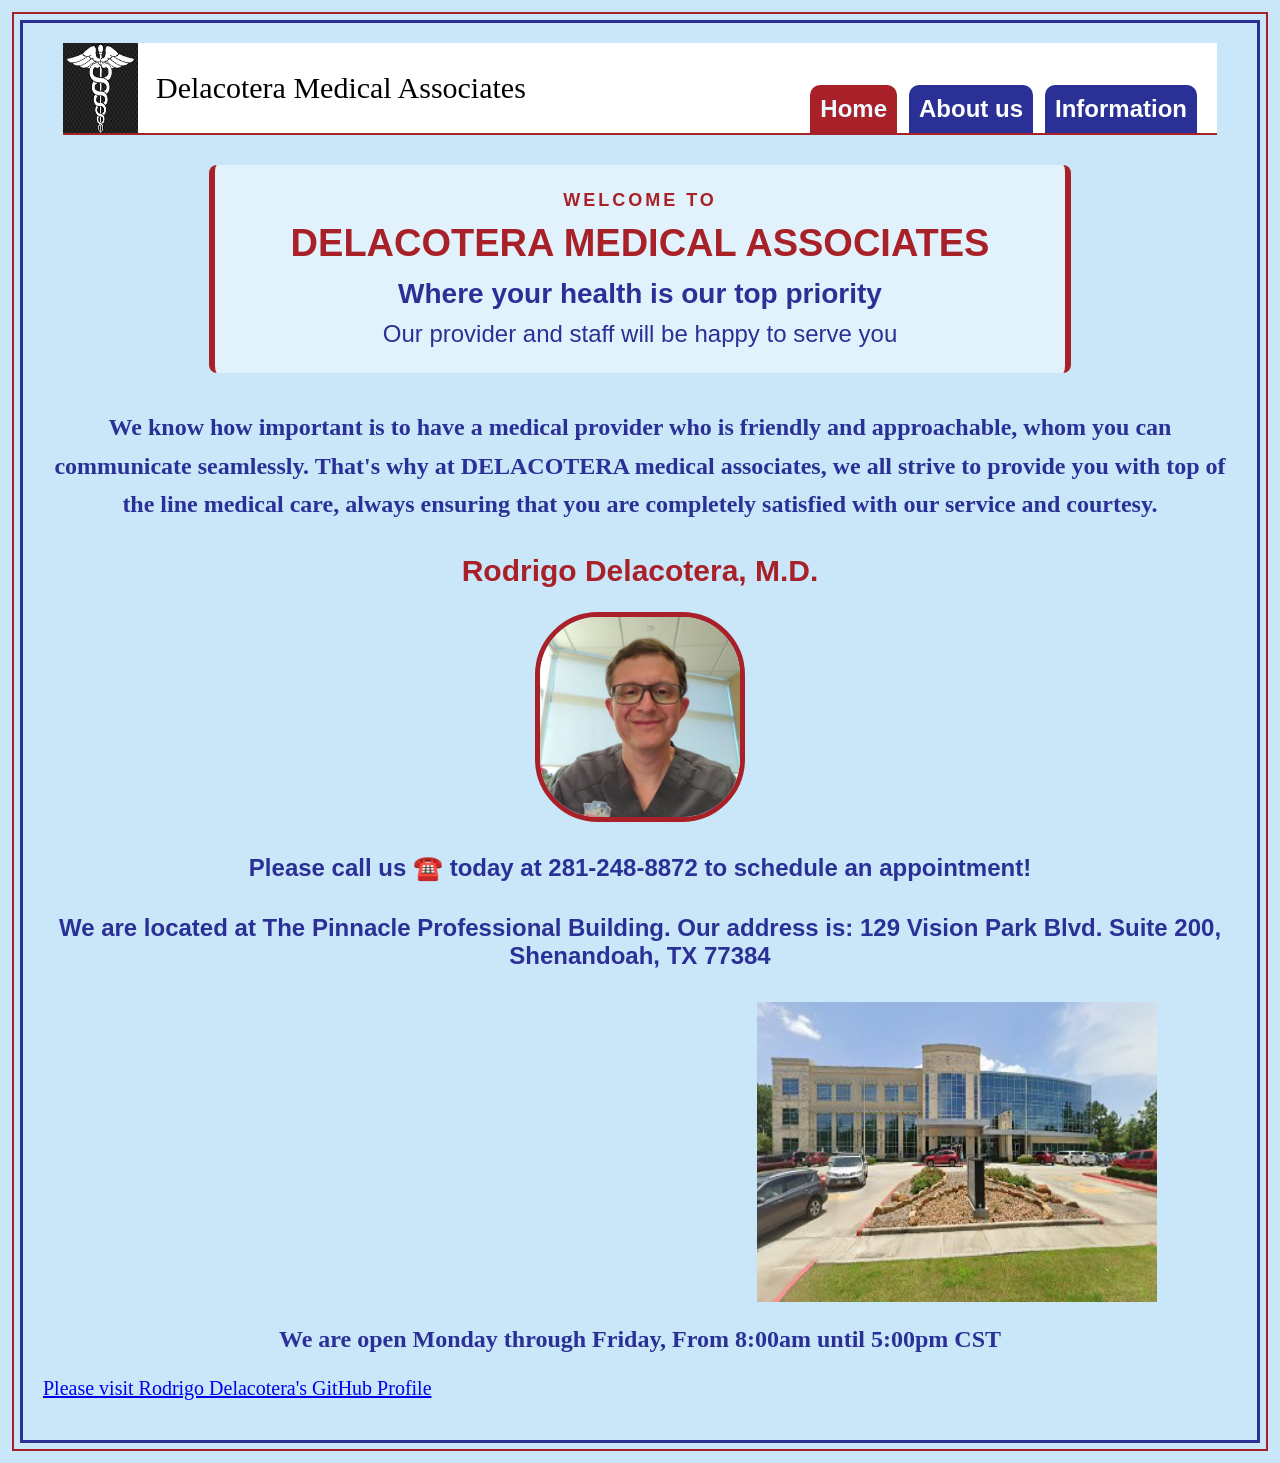
==== index.html @ 38c6e431 "Initial Files Upload Initial HTML and pictures upload. Including: index.html, about.html and informa" ====
<!doctype html>
<html lang="en-US">
  <head>
    <title>Delacotera Medical Associates - Homepage</title>
    <link rel="stylesheet" href="style.css">
  </head>

  <body>
    <header class="site-header">
        <div class="brand">
          <img src="medicalsymbol.png" class="medicalsymbol" alt="Medical Symbol" width="100" height="130">  
        
            <div class="brand-name">
            Delacotera Medical Associates
            </div>
        </div>
    
        <nav class="main-nav">
            <a href="index.html" class="active">Home</a>
            <a href="about.html">About us</a>
            <a href="information.html">Information</a>
        </nav>
    </header>

    <section class="welcome-section">
        <p class="welcome-small">WELCOME TO</p>
        
        <h1>DELACOTERA MEDICAL ASSOCIATES</h1>

        <p class="tagline">Where your health is our top priority</p>

        <p class="welcome-message">Our provider and staff will be happy to serve you</p>
    </section>    

    <h3 class="introduction">
        We know how important is to have a medical provider who is friendly and approachable, whom you can communicate seamlessly.
        That's why at DELACOTERA medical associates, we all strive to provide you with top of the line medical care, always ensuring
        that you are completely satisfied with our service and courtesy.
    </h3>

    <h2> Rodrigo Delacotera, M.D.</h2>

    <img src="profile.jpg" class="picture" alt="picture of Rodrigo" width="200" height="200">

    <h4> Please call us ☎️ today at 281-248-8872 to schedule an appointment!</h4>

    <h4> We are located at The Pinnacle Professional Building. Our address is: 129 Vision Park Blvd. Suite 200, Shenandoah, TX 77384</h4>

    <iframe src="https://www.google.com/maps/embed?pb=!1m18!1m12!1m3!1d3448.6692056141956!2d-95.46503892372367!3d30.189442011685067!2m3!1f0!2f0!3f0!3m2!1i1024!2i768!4f13.1!3m3!1m2!1s0x86473726a96e5957%3A0xc643f9f6bda6c9d8!2spinnacle%20professional%20building%2C%20129%20Vision%20Park%20Blvd%2C%20Shenandoah%2C%20TX%2077384!5e0!3m2!1sen!2sus!4v1783796966883!5m2!1sen!2sus" width="400" height="300" style="border:0;" allowfullscreen="" loading="lazy" referrerpolicy="strict-origin-when-cross-origin"></iframe>

    <img src="building.jpg" class="building" alt="Pinnacle Professional Building" width="400" height="300">

    <div class="clear"></div>
    

    <h3> We are open Monday through Friday, From 8:00am until 5:00pm CST</h3>

    <p class="github-section">
    <a href="https://github.com/RDELACOTERA"> Please visit Rodrigo Delacotera's GitHub Profile
    </a>
    </p>
  </body>
---- style.css ----
body {
    background-color: #c9e7f9;
    padding:20px;
    margin:20px;
    border:#2a3095 3px solid;
    outline:#a82128 2px solid;
    outline-offset: 6px;
    box-sizing: border-box;
}
.welcome-section {
   text-align: center; 
   margin: 30px auto 35px;
   padding:25px;
   max-width:800px;
   background-color:rgba(255,255,255,0.45);
   border-left: 6px solid #a82128;
   border-right: 6px solid #a82128;
   border-radius: 8px;
}
.welcome-small {
    margin:0;
    color:#a82128;
    font-family:Arial, sans-serif;
    font-size: 18px;
    font-weight: bold;
    letter-spacing: 3px;
    text-transform: uppercase;
    text-align: center;
}

h1 {
    color: #a82128;
    font-family: 'Arial', sans-serif;
    text-align: center;
    margin: 8px 0;
    font-size: 38px;
    line-height: 1.3;
}
.tagline {
    margin: 10px 0;
    color: #2a3095;
    font-family: Arial, Helvetica, sans-serif;
    font-size: 28px;
    font-weight:bold;
}
.welcome-message {
    margin:8px 0 0;
    color: #2a3095;
    font-family: Arial, Helvetica, sans-serif;
    font-size: 24px;
}
h2 {
    color: #a82128;
    font-family: 'Arial', sans-serif;
    text-align: center;
    font-size: 30px;
}
h3 {
    text-align: center;
    font-size: 24px;
    color: #2a3095;
}
.introduction {
    max-width: 1300px;
    margin:30px auto;
    line-height: 1.6;
    text-align: center;
}
h4 {
    color: #2a3095;
    font-family: 'Arial', sans-serif;
    text-align: center;
    font-size:24px;
}
ul {
    width: 600px;
    margin: 0 auto;
    text-align: left;
    color: #2a3095;
    font-size: 20px;
}
.picture {
    border-radius: 30%;
    margin-bottom: 20px;
    margin-left: auto;
    margin-right: auto;
    border: 5px solid #a82128;
    display: block;
}
.building {
    float:right;
    margin-right: 80px;
}
.github-section {
    font-size: 20px;
}
iframe {
    float: left;
    margin-left: 80px;
}
.clear {
    clear:both
}
nav {
    float: right;
    margin-top: 20px;
    margin-right: 20px;
    margin-bottom: -2px;
}
nav a {
    text-align: right;
    margin-top: 20px;
}
nav a{
    display:inline-block;
    background-color:#2a3095;
    color:white;
    text-decoration: none;
    font-family: Arial, Helvetica, sans-serif;
    font-size: 24px;
    font-weight: bold;
    margin-left: 8px;
    padding: 10px 10px;
    border-radius: 10px 10px 0 0;
}
nav a:hover {
    background-color: aliceblue;
    color:#2a3095;
    text-decoration: underline;
}
nav a.active {
    background-color: #a82128;
    color: aliceblue;
}
.site-header {
    display:flex;
    justify-content: space-between;
    align-items: center;
    background-color: white;
    padding: 15px 15px 0 15 px;
    border-bottom: 2px solid #a82128;
    margin: 0 20px;
}
.brand {
    display: flex;
    align-items: center;
    gap: 18px;
}
.medicalsymbol {
    width: 75px;
    height: 90px;
}
.brand-name {
    margin: 0;
    font-size: 30px;
}
.section-title {
    color:#2a3095;
    font-size:34px;
    font-weight: bold;
    margin-top: 40px;
    margin: 35px 0 12px;
    margin-bottom: 10px;
    border-bottom: 2px solid #a82128;
    padding-bottom: 8px;
    display:flex;
    align-items: center;
    gap: 10px;
    font-family: Arial, Helvetica, sans-serif;
    text-align: left;
    width: 100%;
}
.section-icon {
    line-height:1;
    font-size: 28px;
}
.about-content {
    max-width: 850px;
    margin: 30px auto;
    width: 100%;
}
.about-header {
    display:flex;
    justify-content: center;
    align-items: center;
    gap: 40px;
}
.doctorpic {
    width: 180px;
    height: auto;
}
.info-container {
    display: flex;
    justify-content: center;
    align-items: stretch;
    gap: 40px;
    width: 80%;
    max-width: 1200px;
    margin: 40px auto;
}
.info-box {
    flex:1;
    background-color: rgba(255,255,255,0.45);
    border-left: 6px solid #a82128;
    border-right: 6px solid #a82128;
    border-radius: 8px;
    padding: 30px;
    min-height: 400px;
    box-sizing: border-box;
}
.info-box h2{
    color: #a82128;
    display: flex;
    justify-content: center;
    align-items: center;
    font-family: Arial, Helvetica, sans-serif;
    font-size: 30px;
    margin-top: 0 0 25px;
}
.info-icon {
    font-size: 30px;
}
.info-box p {
    color:#2a3095;
    font-family: Arial, Helvetica, sans-serif;
    font-size: 20px;
    line-height: 1.6;
    text-align:left;
}
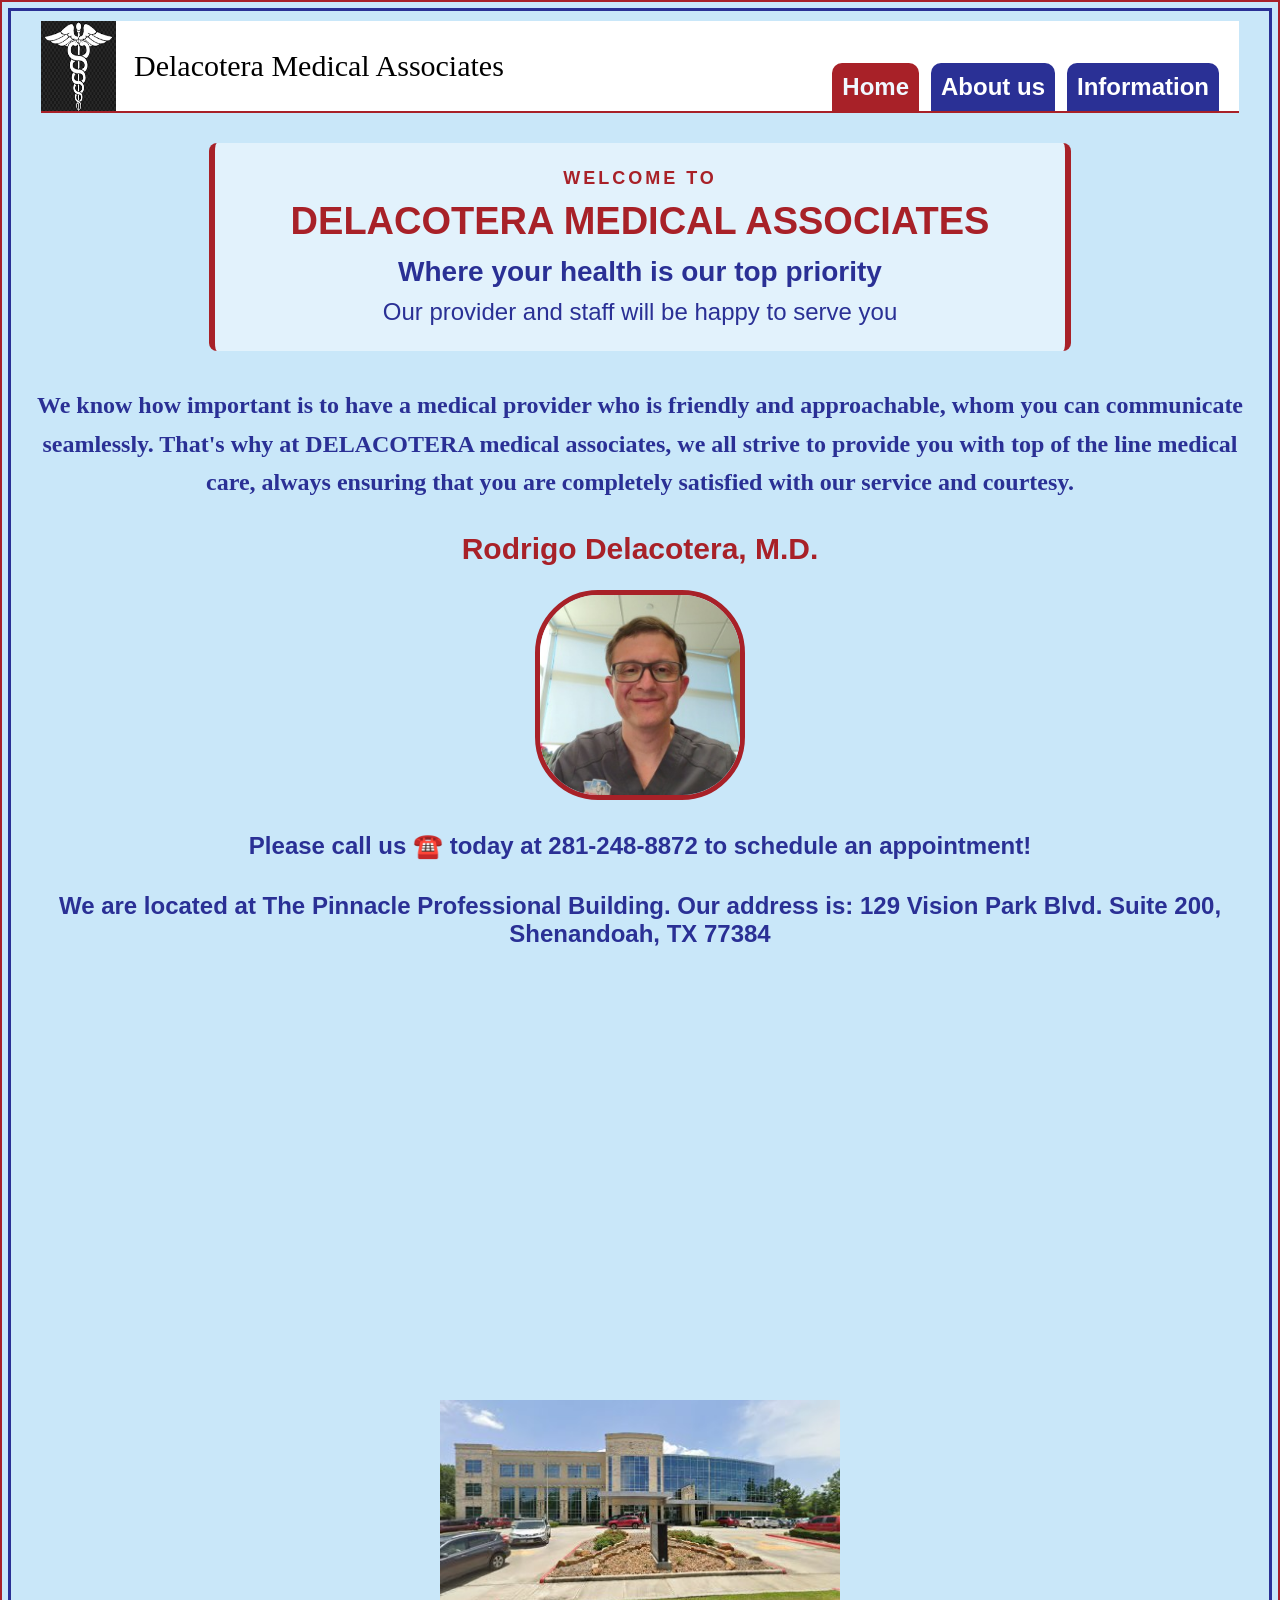
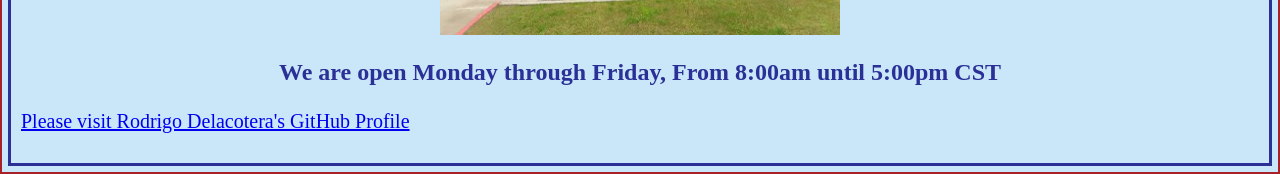
==== commit ba8b8a42: "Update CSS and index.html Fix abnormal Google Map size and Building picture on small screens" ====
--- a/index.html
+++ b/index.html
@@ -3,6 +3,7 @@
   <head>
     <title>Delacotera Medical Associates - Homepage</title>
     <link rel="stylesheet" href="style.css">
+    <meta name="viewport" content="width=device-width, initial-scale=1.0">
   </head>
 
   <body>
@@ -46,9 +47,11 @@
 
     <h4> We are located at The Pinnacle Professional Building. Our address is: 129 Vision Park Blvd. Suite 200, Shenandoah, TX 77384</h4>
 
-    <iframe src="https://www.google.com/maps/embed?pb=!1m18!1m12!1m3!1d3448.6692056141956!2d-95.46503892372367!3d30.189442011685067!2m3!1f0!2f0!3f0!3m2!1i1024!2i768!4f13.1!3m3!1m2!1s0x86473726a96e5957%3A0xc643f9f6bda6c9d8!2spinnacle%20professional%20building%2C%20129%20Vision%20Park%20Blvd%2C%20Shenandoah%2C%20TX%2077384!5e0!3m2!1sen!2sus!4v1783796966883!5m2!1sen!2sus" width="400" height="300" style="border:0;" allowfullscreen="" loading="lazy" referrerpolicy="strict-origin-when-cross-origin"></iframe>
+    <div class="map-container">
+    <iframe src="https://www.google.com/maps/embed?pb=!1m18!1m12!1m3!1d3448.6692056141956!2d-95.46503892372367!3d30.189442011685067!2m3!1f0!2f0!3f0!3m2!1i1024!2i768!4f13.1!3m3!1m2!1s0x86473726a96e5957%3A0xc643f9f6bda6c9d8!2spinnacle%20professional%20building%2C%20129%20Vision%20Park%20Blvd%2C%20Shenandoah%2C%20TX%2077384!5e0!3m2!1sen!2sus!4v1783796966883!5m2!1sen!2sus"style="border:0;" allowfullscreen="" loading="lazy" referrerpolicy="strict-origin-when-cross-origin"></iframe>
+    </div>
 
-    <img src="building.jpg" class="building" alt="Pinnacle Professional Building" width="400" height="300">
+    <img src="building.jpg" class="building" alt="Pinnacle Professional Building">
 
     <div class="clear"></div>
     
--- a/style.css
+++ b/style.css
@@ -1,11 +1,12 @@
 body {
     background-color: #c9e7f9;
-    padding:20px;
-    margin:20px;
+    padding:10px;
+    margin:8px;
     border:#2a3095 3px solid;
     outline:#a82128 2px solid;
     outline-offset: 6px;
     box-sizing: border-box;
+    overflow-x: hidden;
 }
 .welcome-section {
    text-align: center; 
@@ -27,7 +28,6 @@
     text-transform: uppercase;
     text-align: center;
 }
-
 h1 {
     color: #a82128;
     font-family: 'Arial', sans-serif;
@@ -73,7 +73,7 @@
     font-size:24px;
 }
 ul {
-    width: 600px;
+    width: auto;
     margin: 0 auto;
     text-align: left;
     color: #2a3095;
@@ -88,15 +88,14 @@
     display: block;
 }
 .building {
-    float:right;
-    margin-right: 80px;
+    display: block;
+    margin: 20px auto;
+    max-width: 400px;
+    height: auto;
+    width: 90%;
 }
 .github-section {
     font-size: 20px;
-}
-iframe {
-    float: left;
-    margin-left: 80px;
 }
 .clear {
     clear:both
@@ -191,6 +190,7 @@
 }
 .info-container {
     display: flex;
+    flex-direction: column;
     justify-content: center;
     align-items: stretch;
     gap: 40px;
@@ -226,4 +226,25 @@
     font-size: 20px;
     line-height: 1.6;
     text-align:left;
+}
+.map-container {
+    width:90%;
+    max-width: 60px;
+    margin: 20px auto;
+}
+.map-container iframe {
+    width: 100%;
+    height: 400px;
+    border: 0;
+    display: block;
+}
+@media (max-width: 600px) {
+.map-container iframe {
+        height: 300px;
+    }
+    .map-container {
+        width: 94%;
+    }
+    .building {
+        width: 94%;
 }
